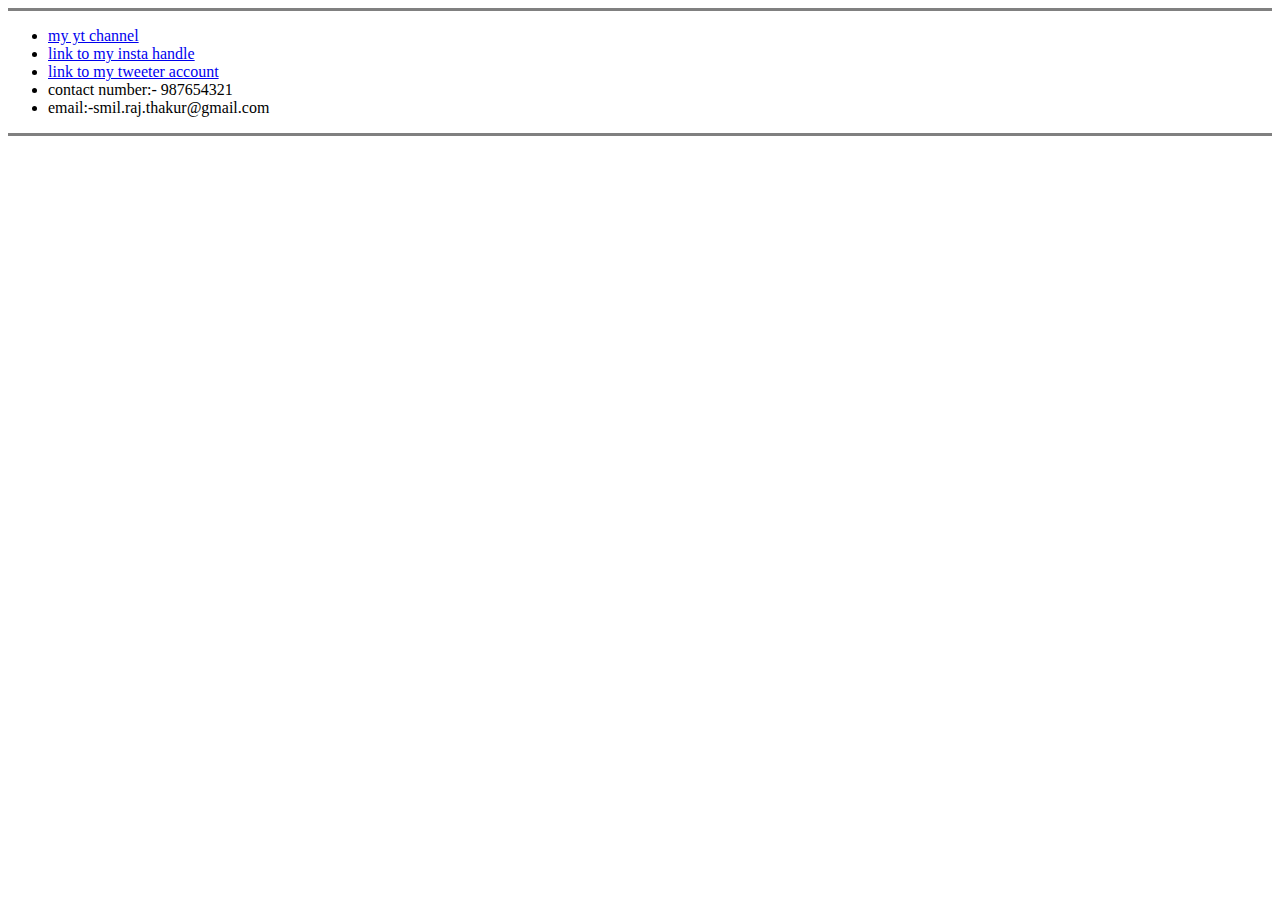
==== contact.html @ 6f852cf0 "Add files via upload" ====
<!DOCTYPE html>
<html lang="en" dir="ltr">
  <head>
    <meta charset="utf-8">
    <title></title>
  </head>
  <body>
    <hr size="3" noshade>
    <ul>
      <li><a href="https://www.youtube.com/channel/UCvYPkNHOxpV7gh1W08K3mbA/featured">my yt channel</a></li>
      <li><a href="https://www.instagram.com/link_thk/">link to my insta handle</a></li>
      <li><a href="https://twitter.com/SmilThakur">link to my tweeter account</a></li>
      <li>contact number:- 987654321</li>
      <li>email:-smil.raj.thakur@gmail.com</li>
    </ul>
    <hr size="3" noshade>
  </body>
</html>
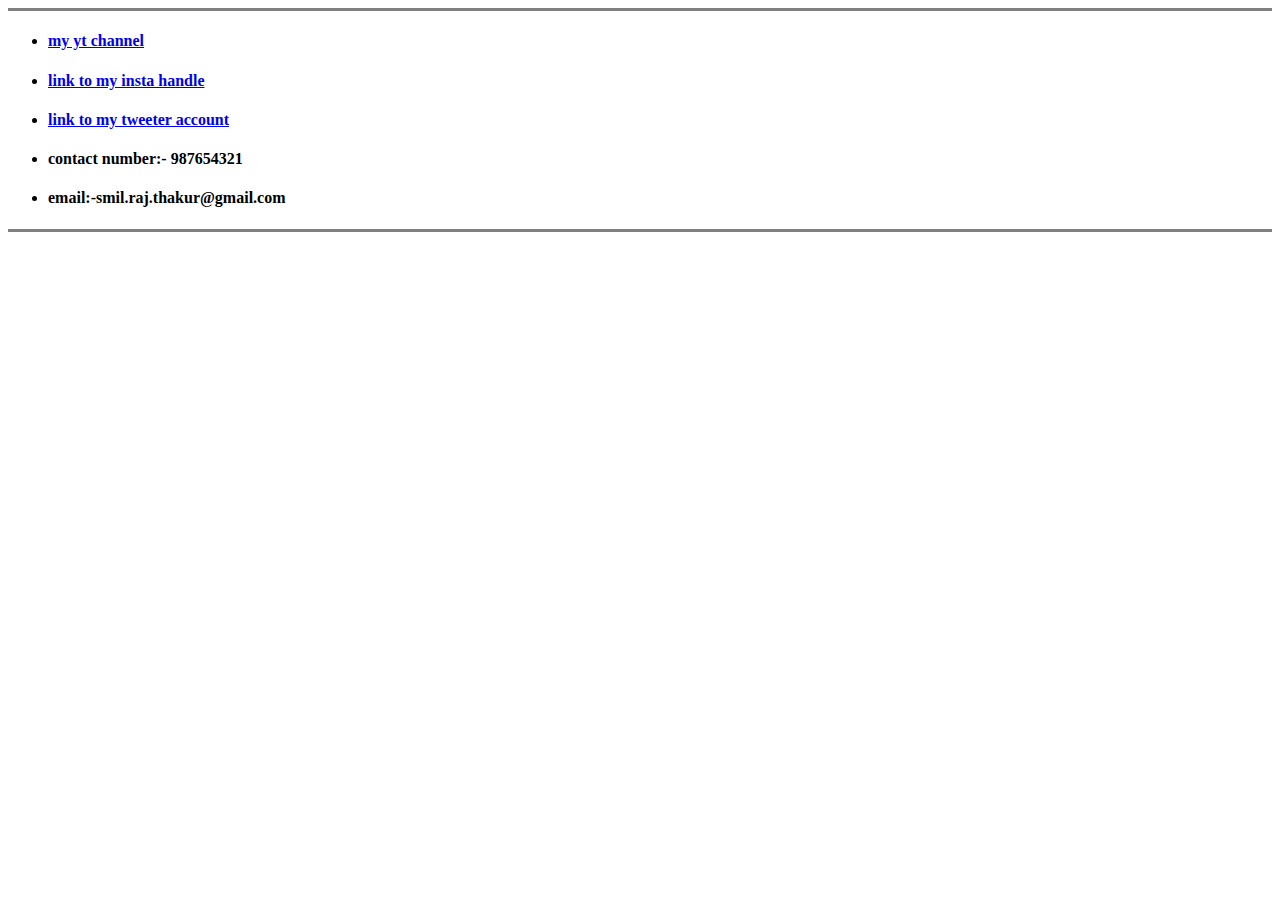
==== commit b6c010af: "Update contact.html" ====
--- a/contact.html
+++ b/contact.html
@@ -7,11 +7,11 @@
   <body>
     <hr size="3" noshade>
     <ul>
-      <li><a href="https://www.youtube.com/channel/UCvYPkNHOxpV7gh1W08K3mbA/featured">my yt channel</a></li>
-      <li><a href="https://www.instagram.com/link_thk/">link to my insta handle</a></li>
-      <li><a href="https://twitter.com/SmilThakur">link to my tweeter account</a></li>
-      <li>contact number:- 987654321</li>
-      <li>email:-smil.raj.thakur@gmail.com</li>
+      <li><a href="https://www.youtube.com/channel/UCvYPkNHOxpV7gh1W08K3mbA/featured"><h4>my yt channel</h4></a></li>
+      <li><a href="https://www.instagram.com/link_thk/"><h4>link to my insta handle</h4></a></li>
+      <li><a href="https://twitter.com/SmilThakur"><h4>link to my tweeter account</h4></a></li>
+      <li><h4>contact number:- 987654321</h4></li>
+      <li><h4>email:-smil.raj.thakur@gmail.com</h4></li>
     </ul>
     <hr size="3" noshade>
   </body>
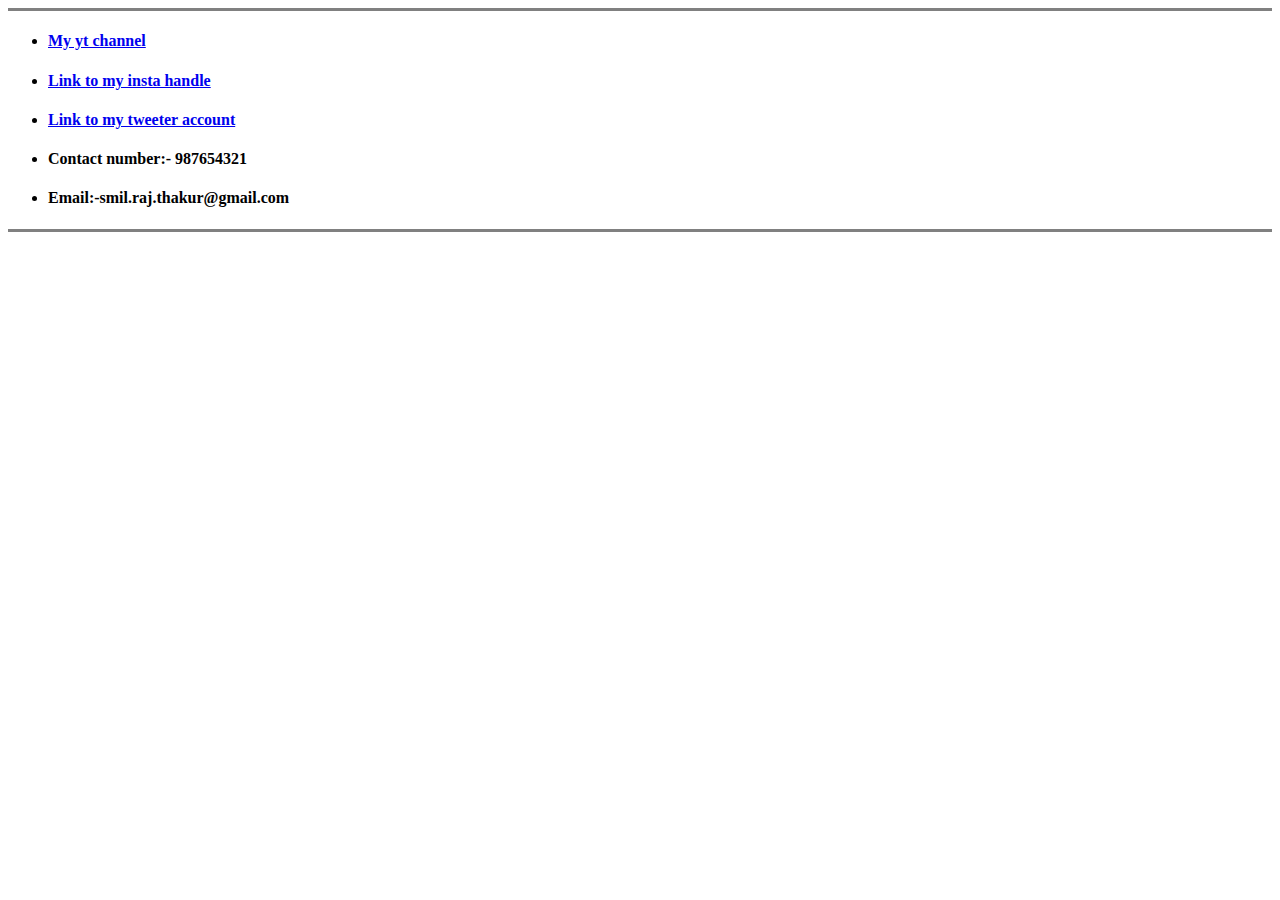
==== commit 3bb2296d: "Fixed some grammatical errors" ====
--- a/contact.html
+++ b/contact.html
@@ -7,11 +7,11 @@
   <body>
     <hr size="3" noshade>
     <ul>
-      <li><a href="https://www.youtube.com/channel/UCvYPkNHOxpV7gh1W08K3mbA/featured"><h4>my yt channel</h4></a></li>
-      <li><a href="https://www.instagram.com/link_thk/"><h4>link to my insta handle</h4></a></li>
-      <li><a href="https://twitter.com/SmilThakur"><h4>link to my tweeter account</h4></a></li>
-      <li><h4>contact number:- 987654321</h4></li>
-      <li><h4>email:-smil.raj.thakur@gmail.com</h4></li>
+      <li><a href="https://www.youtube.com/channel/UCvYPkNHOxpV7gh1W08K3mbA/featured"><h4>My yt channel</h4></a></li>
+      <li><a href="https://www.instagram.com/link_thk/"><h4>Link to my insta handle</h4></a></li>
+      <li><a href="https://twitter.com/SmilThakur"><h4>Link to my tweeter account</h4></a></li>
+      <li><h4>Contact number:- 987654321</h4></li>
+      <li><h4>Email:-smil.raj.thakur@gmail.com</h4></li>
     </ul>
     <hr size="3" noshade>
   </body>
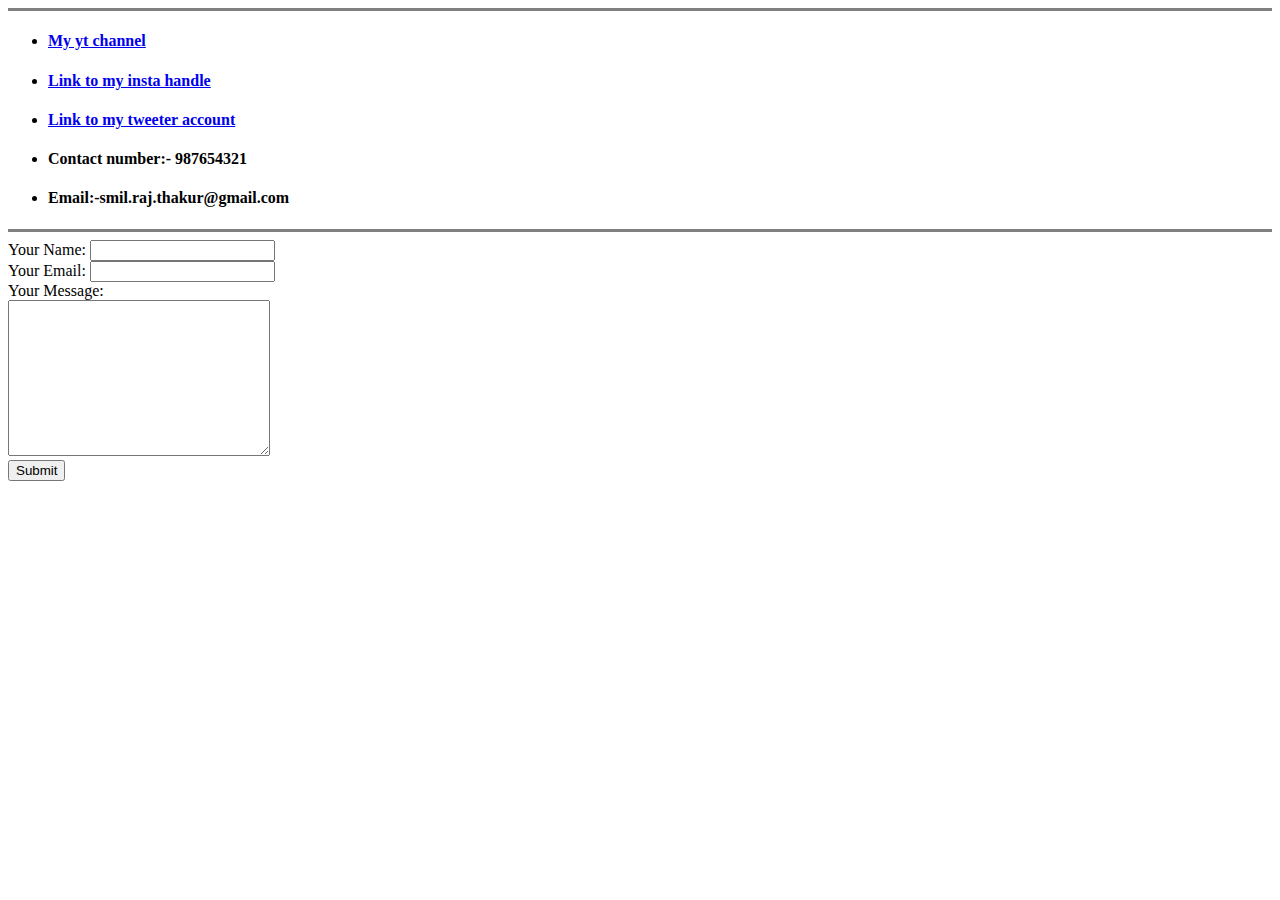
==== commit a814adfe: "Added mail form" ====
--- a/contact.html
+++ b/contact.html
@@ -14,5 +14,14 @@
       <li><h4>Email:-smil.raj.thakur@gmail.com</h4></li>
     </ul>
     <hr size="3" noshade>
+    <form class="" action="mailto:info@smil.raj.thakur@gmail.com" method="post">
+      <label>Your Name:</label>
+      <input type="text" name="" value=""><br>
+    <label>Your Email:</label>
+    <input type="email" name="" value=""><br>
+    <label>Your Message:</label><br>
+    <textarea name="name" rows="10" cols="30"></textarea><br>
+    <input type="submit" name="" >
+    </form>
   </body>
 </html>
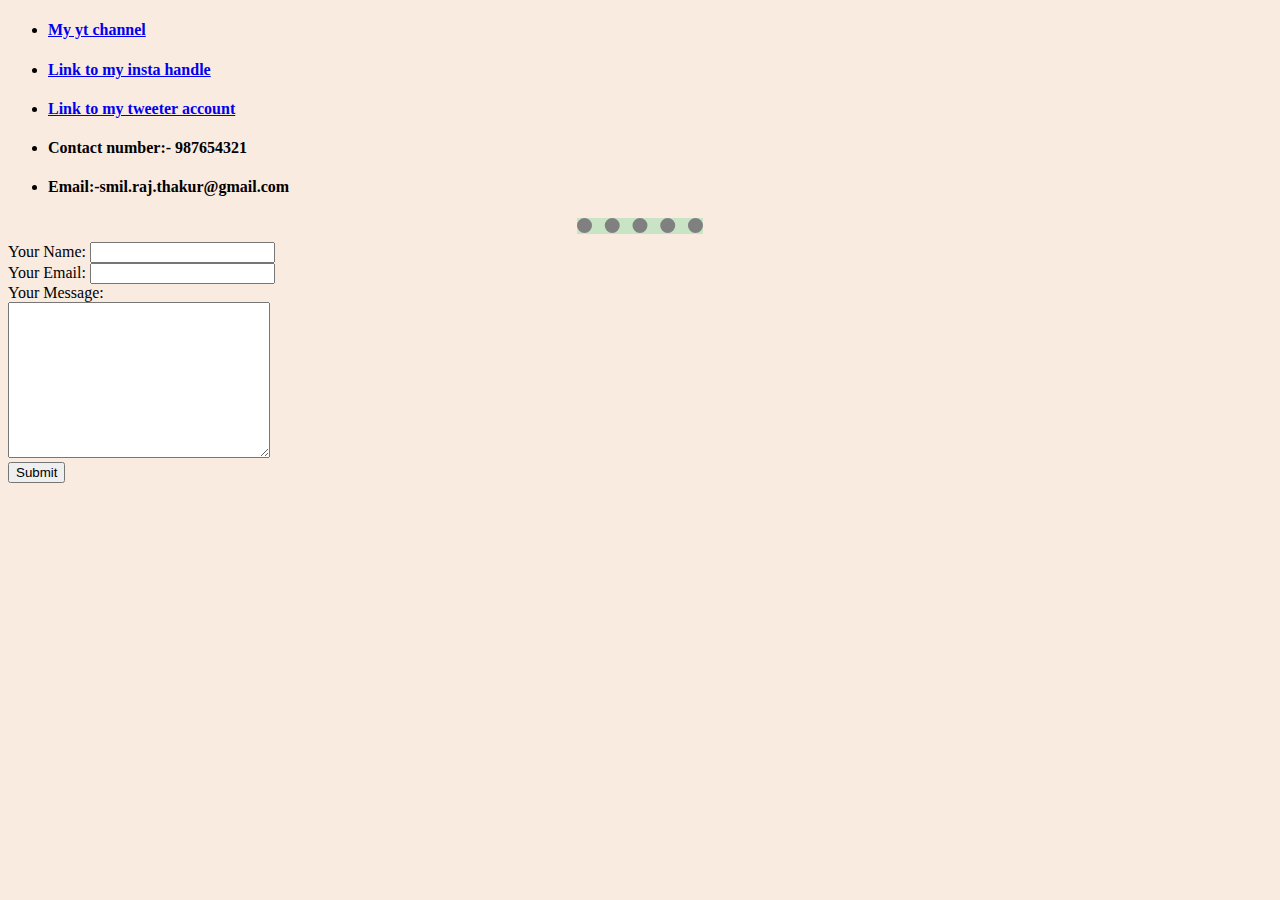
==== commit 0485eff9: "added CSS but not designed well!" ====
--- a/contact.html
+++ b/contact.html
@@ -3,9 +3,10 @@
   <head>
     <meta charset="utf-8">
     <title></title>
+    <link rel="stylesheet" href="styles.css">
   </head>
   <body>
-    <hr size="3" noshade>
+  
     <ul>
       <li><a href="https://www.youtube.com/channel/UCvYPkNHOxpV7gh1W08K3mbA/featured"><h4>My yt channel</h4></a></li>
       <li><a href="https://www.instagram.com/link_thk/"><h4>Link to my insta handle</h4></a></li>
@@ -14,13 +15,13 @@
       <li><h4>Email:-smil.raj.thakur@gmail.com</h4></li>
     </ul>
     <hr size="3" noshade>
-    <form class="" action="mailto:info@smil.raj.thakur@gmail.com" method="post">
-      <label>Your Name:</label>
-      <input type="text" name="" value=""><br>
+    <form class="" action="mailto:smil.raj.thakur@gmail.com" method="post" enctype="text/plain" target="_top">
+    <label>Your Name:</label>
+    <input type="text" name="yourName" value=""><br>
     <label>Your Email:</label>
-    <input type="email" name="" value=""><br>
+    <input type="email" name="yourEmail" value=""><br>
     <label>Your Message:</label><br>
-    <textarea name="name" rows="10" cols="30"></textarea><br>
+    <textarea name="yourMessage" rows="10" cols="30"></textarea><br>
     <input type="submit" name="" >
     </form>
   </body>
--- a/styles.css
+++ b/styles.css
@@ -0,0 +1,20 @@
+body {
+  background-color: #FAEBE0;
+}
+
+hr {
+  background-color: #C9E4C5;
+  border-style: none;
+  border-top-style: dotted;
+  border-color: grey;
+  border-width: 15px;
+  width: 10%;
+}
+
+h1{
+  color: #558776;
+}
+
+h3{
+  color:#558776;
+}
